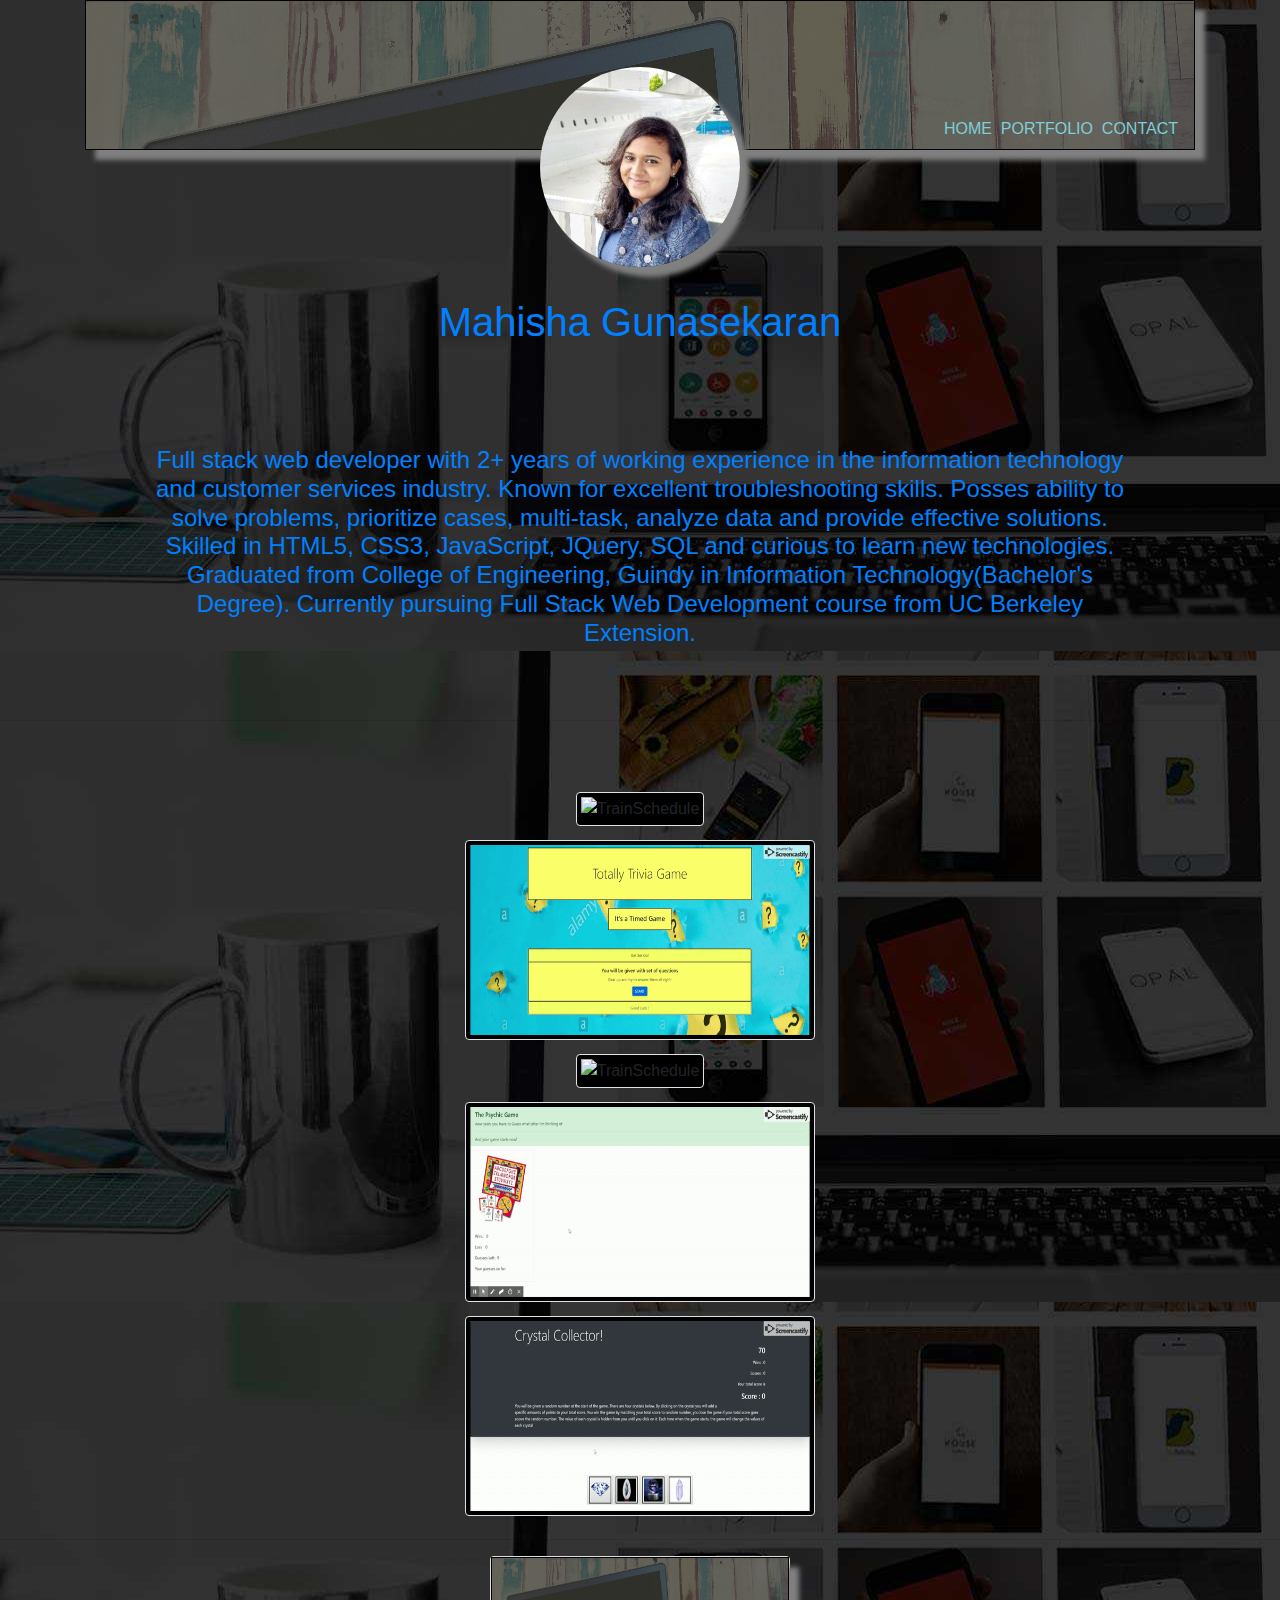
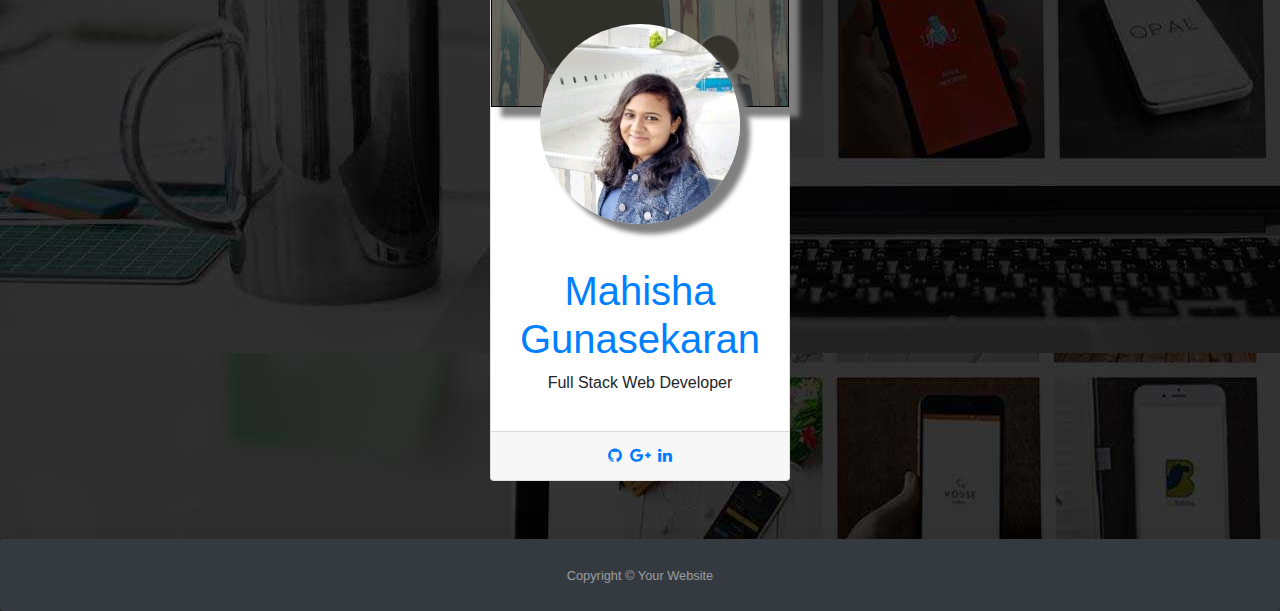
==== check.html @ a0c29e05 "created new portfolio page" ====
<!DOCTYPE html>
<html lang="en">
  <head>
    <!-- Required meta tags -->
    <meta charset="utf-8">
    <meta name="viewport" content="width=device-width, initial-scale=1, shrink-to-fit=no">

    <!-- Bootstrap CSS -->
    <link rel="stylesheet" href="https://stackpath.bootstrapcdn.com/bootstrap/4.3.1/css/bootstrap.min.css" integrity="sha384-ggOyR0iXCbMQv3Xipma34MD+dH/1fQ784/j6cY/iJTQUOhcWr7x9JvoRxT2MZw1T" crossorigin="anonymous">

    <title>Mahisha Gunasekaran</title>
    <link rel="stylesheet" type="text/css" href="assets/css/style.css">
  </head>
  <body background="assets/images/bg2.jpg">

    <!-- Optional JavaScript -->
    <!-- jQuery first, then Popper.js, then Bootstrap JS -->
    <script src="https://code.jquery.com/jquery-3.3.1.slim.min.js" integrity="sha384-q8i/X+965DzO0rT7abK41JStQIAqVgRVzpbzo5smXKp4YfRvH+8abtTE1Pi6jizo" crossorigin="anonymous"></script>
    <script src="https://cdnjs.cloudflare.com/ajax/libs/popper.js/1.14.7/umd/popper.min.js" integrity="sha384-UO2eT0CpHqdSJQ6hJty5KVphtPhzWj9WO1clHTMGa3JDZwrnQq4sF86dIHNDz0W1" crossorigin="anonymous"></script>
    <script src="https://stackpath.bootstrapcdn.com/bootstrap/4.3.1/js/bootstrap.min.js" integrity="sha384-JjSmVgyd0p3pXB1rRibZUAYoIIy6OrQ6VrjIEaFf/nJGzIxFDsf4x0xIM+B07jRM" crossorigin="anonymous"></script>
    
    <!-- Navbar -->
 
    <div class="container">
                                <!-- Header -->
        <!-- First row -->

                
                <!-- Second Row -->
                <!-- <div class="row">
                  <div class="col-md-12">
                    <img src="assets/images/0.jpg"alt="mahi"id="profile">
                  </div>
                </div>
                <br> -->
                <!-- Third row -->
                <div class="row">
                  <div class="col-md-12">
                      <!-- Place holder for background image -->
                      <div id="bg" class="py-3 text-center" style="background-image: url(assets/images/bg1.jpg); border: 1px solid black;"> 
                        <div class="row">
                          <div class="col-md-12">
                            <img src="assets/images/0.jpg"alt="mahi"id="profile">
                          </div>
                        </div>
                        <div class="bottom-right">
                        <a href="index.html"id="home">HOME</a>&nbsp
                        <a href="portfolio.html"id="portfolio">PORTFOLIO</a>&nbsp
                        <a href="contact.html"id="contact">CONTACT</a>
                    </div>
                        <br>
                          <!-- <div class="textOverImage">
                              <h1>Mahisha Gunasekaran</h1>
                              <h4>Full stack web developer with 2+ years of working experience in the information technology and customer services industry</h4>
                          </div> -->
                        </div>
                  </div>
              </div>
            </div>
            <div class="row text-center">
                    <div class="col-md-12">
            <div class="textOverImage">
                <br><br>
                    
                    <h1 class="text-center"id="h1_name">Mahisha Gunasekaran</h1>
                    <h4 class="text-center"id="h4_data">Full stack web developer with 2+ years of working experience in the information technology and customer services industry. Known for excellent 
                        troubleshooting skills. Posses ability to solve problems, prioritize cases, multi-task, analyze data and provide effective 
                        solutions.

                        Skilled in HTML5, CSS3, JavaScript, JQuery, SQL and curious to learn new technologies. 
                        Graduated from College of Engineering, Guindy in Information Technology(Bachelor's Degree).

                        Currently pursuing Full Stack Web Development course from UC Berkeley Extension.
                    </h4>
                </div>
                </div>
                </div>
            <br>
            <br>
            <hr>
            
            <br><br>
            <!-- Third row -->

                <!-- <div class="row text-center">
                <div class="col-md-12"> -->
                        <div class="text-center">
                                <button type="button" class="btn text-center" data-toggle="modal" data-target="#baefit">
                                        <img src="assets/images/Homepage.gif" class="img-responsive img-thumbnail" alt="TrainSchedule">
                                      </button>
                                    </div>



                    <div class="text-center">
            
                <button type="button" class="btn text-center" data-toggle="modal" data-target="#trivia">
                <img src="assets/images/TotallyTriviaGame.gif" class="img-responsive img-thumbnail" alt="TrainSchedule">
                </button>

                
            <!-- </div>
        </div> -->
        </div>


        <div class="text-center">
        <button type="button" class="btn text-center" data-toggle="modal" data-target="#train">
                <img src="assets/images/TrainSchedule.gif" class="img-responsive img-thumbnail" alt="TrainSchedule">
              </button>
            </div>

            <div class="text-center">
                    <button type="button" class="btn text-center" data-toggle="modal" data-target="#psychic">
                            <img src="assets/images/PsychicGame.gif" class="img-responsive img-thumbnail" alt="TrainSchedule">
                          </button>
                        </div>

                        <div class="text-center">
                                <button type="button" class="btn text-center" data-toggle="modal" data-target="#crystal">
                                        <img src="assets/images/CrystalCollector.gif" class="img-responsive img-thumbnail" alt="TrainSchedule">
                                      </button>
                                    </div>
              
              <!-- Modal -->
              <div class="modal fade" id="train" tabindex="-1" role="dialog" aria-labelledby="exampleModalLabel" aria-hidden="true">
                <div class="modal-dialog" role="document">
                  <div class="modal-content">
                    <div class="modal-header">
                      <h5 class="modal-title" id="exampleModalLabel">Train Scheduler</h5>
                      <button type="button" class="close" data-dismiss="modal" aria-label="Close">
                        <span aria-hidden="true">&times;</span>
                      </button>
                    </div>
                    <div class="modal-body">
                        Train Scheduler application benefits user on showcasing schedules of different train user wishes to view. User can add new train at any 
                        point to view schedule. Minutes away field and next arrival keeps updating every minute so that user can keep track of their train.
                        <hr>
                        <a href = "https://mahi-mani.github.io/TrainScheduler/">Train Scheduler</a>
                    </div>
                    <div class="modal-footer">
                      <button type="button" class="btn btn-secondary" data-dismiss="modal">Close</button>
                      <!-- <button type="button" class="btn btn-primary">Save changes</button> -->
                    </div>
                  </div>
                </div>
              </div>

              <!-- Modal -->
              <div class="modal fade" id="trivia" tabindex="-1" role="dialog" aria-labelledby="exampleModalLabel" aria-hidden="true">
                    <div class="modal-dialog" role="document">
                      <div class="modal-content">
                        <div class="modal-header">
                          <h5 class="modal-title" id="exampleModalLabel">Trivial Game</h5>
                          <button type="button" class="close" data-dismiss="modal" aria-label="Close">
                            <span aria-hidden="true">&times;</span>
                          </button>
                        </div>
                        <div class="modal-body">
                            It's a quiz game. You will have 10 timed questions. You will be shown correct answers when answered incorrectly.
                            Review your total score at the end and restart the game.
                            <hr>
                            <a href = "https://mahi-mani.github.io/TriviaGame/">Trivial Game</a>
                        </div>
                        <div class="modal-footer">
                          <button type="button" class="btn btn-secondary" data-dismiss="modal">Close</button>
                          <!-- <button type="button" class="btn btn-primary">Save changes</button> -->
                        </div>
                      </div>
                    </div>
                  </div>


                  <!-- Modal -->
              <div class="modal fade" id="psychic" tabindex="-1" role="dialog" aria-labelledby="exampleModalLabel" aria-hidden="true">
                    <div class="modal-dialog" role="document">
                      <div class="modal-content">
                        <div class="modal-header">
                          <h5 class="modal-title" id="PsychicGame">Psychic Game</h5>
                          <button type="button" class="close" data-dismiss="modal" aria-label="Close">
                            <span aria-hidden="true">&times;</span>
                          </button>
                        </div>
                        <div class="modal-body">
                            Built a game that guesses a character what computer thinks. Your guesses are compared with computer's guess and if 
                            both matches, you win otherwise you lose! You gave got 9 chances to guess correctly.
                            <hr>
                            <a href = "https://mahi-mani.github.io/Psychic-Game/">Psychic Game</a>
                        </div>
                        <div class="modal-footer">
                          <button type="button" class="btn btn-secondary" data-dismiss="modal">Close</button>
                          <!-- <button type="button" class="btn btn-primary">Save changes</button> -->
                        </div>
                      </div>
                    </div>
                  </div>

                   <!-- Modal -->
              <div class="modal fade" id="crystal" tabindex="-1" role="dialog" aria-labelledby="exampleModalLabel" aria-hidden="true">
                    <div class="modal-dialog" role="document">
                      <div class="modal-content">
                        <div class="modal-header">
                          <h5 class="modal-title" id="crystal">Crystal Collector</h5>
                          <button type="button" class="close" data-dismiss="modal" aria-label="Close">
                            <span aria-hidden="true">&times;</span>
                          </button>
                        </div>
                        <div class="modal-body">
                                You will be given a random number at the start of the game.
                                There are four crystals below. By clicking on the crystal you will add a specific amounts of
                                points to your total score. You win the game by matching your total score to random number, you lose the game if your 
                                total score goes above the random number. The value of each crystal is hidden from you until you click on it.
                                Each time when the game starts, the game will change the values of each crystal
                            <hr>
                            <a href = "https://mahi-mani.github.io/unit-4-game/">Crystal Collector</a>
                        </div>
                        <div class="modal-footer">
                          <button type="button" class="btn btn-secondary" data-dismiss="modal">Close</button>
                          <!-- <button type="button" class="btn btn-primary">Save changes</button> -->
                        </div>
                      </div>
                    </div>
                  </div>
                  <hr>
                  <!-- <div class="text-center"> -->
                      <div class="row">
                          <div class="col-md-12">
                <div class="flip-card">
                  <div class="card text-center" style="width: 300px;">
                    
                        <div class="flip-card-inner">
                            <div class="flip-card-front">
                        
                                
                                    <div id="bg" class="py-3 text-center" style="background-image: url(assets/images/bg1.jpg); border: 1px solid black;"> 
                                        <div class="row">
                                          <div class="col-md-12">
                                            <img src="assets/images/0.jpg"alt="mahi"id="profile">
                                          </div>
                                        </div>
                                        <br>
                                          <!-- <div class="textOverImage">
                                              <h1>Mahisha Gunasekaran</h1>
                                              <h4>Full stack web developer with 2+ years of working experience in the information technology and customer services industry</h4>
                                          </div> -->
                                        </div>
                        <div class="card-body">
                          <!-- <p class="card-text">Flip card to contact me</p> -->
                        </div>
                        <!-- </div> -->

                        <div class="flip-card-back">
                            <div class="card-body">
                            <h1>Mahisha Gunasekaran</h1>
                            <p>Full Stack Web Developer</p>
                            </div>

                            <div class="card-footer">
                            <div class="social-links text-center">
                                    <a href="https://github.com/Mahi-Mani" class="github"><i class="fa fa-github fa-fw"></i></a>
                                    <a href="https://gmail.com" class="google"><i class="fa fa-google-plus fa-fw"></i></a>
                                    <a href="https://www.linkedin.com/in/mahisha-gunasekaran-0a780a88" class="linkedin"><i class="fa fa-linkedin fa-fw"></i></a>
                                </div>
                            </div>



                        </div>
                      </div>
                    </div>
            
                </div>
                </div>
                </div>
                </div>
                <br><br>
          <!-- Footer -->
          <div class="row">
            <div class="col-md-12">
          <footer id="sticky-footer" class="py-4 bg-dark text-white-50 shadow-lg p-3 mt-0 bg-dark rounded">
            <div class="container text-center">
              <small>Copyright &copy; Your Website</small>
            </div>
          </footer>        
        </div>
        </div>        


</body>
</html>
---- assets/css/style.css ----
@import url(https://maxcdn.bootstrapcdn.com/font-awesome/4.7.0/css/font-awesome.min.css);
@import url(https://cdnjs.cloudflare.com/ajax/libs/mdbootstrap/4.4.3/css/mdb.min.css);

#bg{
  position: relative;
  height: 150px;
  box-shadow: 10px 10px 5px grey;
  -webkit-background-size: cover;
  -moz-background-size: cover;
  -o-background-size: cover;
  background-size: cover;
}

.bottom-right {
  position: absolute;
  bottom: 8px;
  right: 16px;
  
}
#home,
#portfolio,
#contact{
  color: #80ced6;
}

#h1_name,
#h4_data{
  margin-left:150px;
  margin-right:150px;
}

.textOverImage {
    /* position: relative; */
    top:0;  
    text-align: center;
    color: white;
  }
  h1,h4{
    text-align: center;
    margin-top: 100px;
    color:#0080ff;
  }
  .bg-dark{
    color:#80ced6;
  }
  #profile{
    border-radius: 50%;
    float: center;
    display: block;
    margin-top: 50px;
    margin-left: auto;
    margin-right: auto;
    box-shadow: 10px 10px 5px grey;

  }

  .img-thumbnail{
    background: #000;
    height: 200px;
    width: 350px;
  }

  .hovereffect {
    width: 350px;
    height: 200px;
    /* float: center; */
    overflow: hidden;
    position: relative;
    text-align: center;
    cursor: default;
  }
  
  .hovereffect .overlay {
    width: 350px;
    height: 200px;
    position: relative;
    overflow: hidden;
    top: 0;
    /* left: 0; */
    background-color: rgba(0,0,0,0.6);
    opacity: 0;
    filter: alpha(opacity=0);
    -webkit-transform: translate(460px, -100px) rotate(180deg);
    -ms-transform: translate(460px, -100px) rotate(180deg);
    transform: translate(460px, -100px) rotate(180deg);
    -webkit-transition: all 0.2s 0.4s ease-in-out;
    transition: all 0.2s 0.4s ease-in-out;
  }
  
  .hovereffect img {
    display: block;
    position: absolute;
    -webkit-transition: all 0.2s ease-in;
    transition: all 0.2s ease-in;
  }
  
  .hovereffect h2 {
    text-transform: uppercase;
    color: #fff;
    text-align: center;
    position: relative;
    font-size: 17px;
    padding: 10px;
    background: rgba(0, 0, 0, 0.6);
  }
  
  .hovereffect a.info {
    display: inline-block;
    text-decoration: none;
    padding: 7px 14px;
    text-transform: uppercase;
    color: #fff;
    border: 1px solid #fff;
    margin: 50px 0 0 0;
    background-color: transparent;
    -webkit-transform: translateY(-200px);
    -ms-transform: translateY(-200px);
    transform: translateY(-200px);
    -webkit-transition: all 0.2s ease-in-out;
    transition: all 0.2s ease-in-out;
  }
  
  .hovereffect a.info:hover {
    box-shadow: 0 0 5px #fff;
  }
  
  .hovereffect:hover .overlay {
    opacity: 1;
    filter: alpha(opacity=100);
    -webkit-transition-delay: 0s;
    transition-delay: 0s;
    -webkit-transform: translate(0px, 0px);
    -ms-transform: translate(0px, 0px);
    transform: translate(0px, 0px);
  }
  
  .hovereffect:hover h2 {
    -webkit-transform: translateY(0px);
    -ms-transform: translateY(0px);
    transform: translateY(0px);
    -webkit-transition-delay: 0.5s;
    transition-delay: 0.5s;
  }
  
  .hovereffect:hover a.info {
    -webkit-transform: translateY(0px);
    -ms-transform: translateY(0px);
    transform: translateY(0px);
    -webkit-transition-delay: 0.3s;
    transition-delay: 0.3s;
  }

  /* The flip card container - set the width and height to whatever you want. We have added the border property to demonstrate that the flip itself goes out of the box on hover (remove perspective if you don't want the 3D effect */

  .card {
    margin: 0 auto; /* Added */
    float: none; /* Added */
    margin-bottom: 10px; /* Added */
}
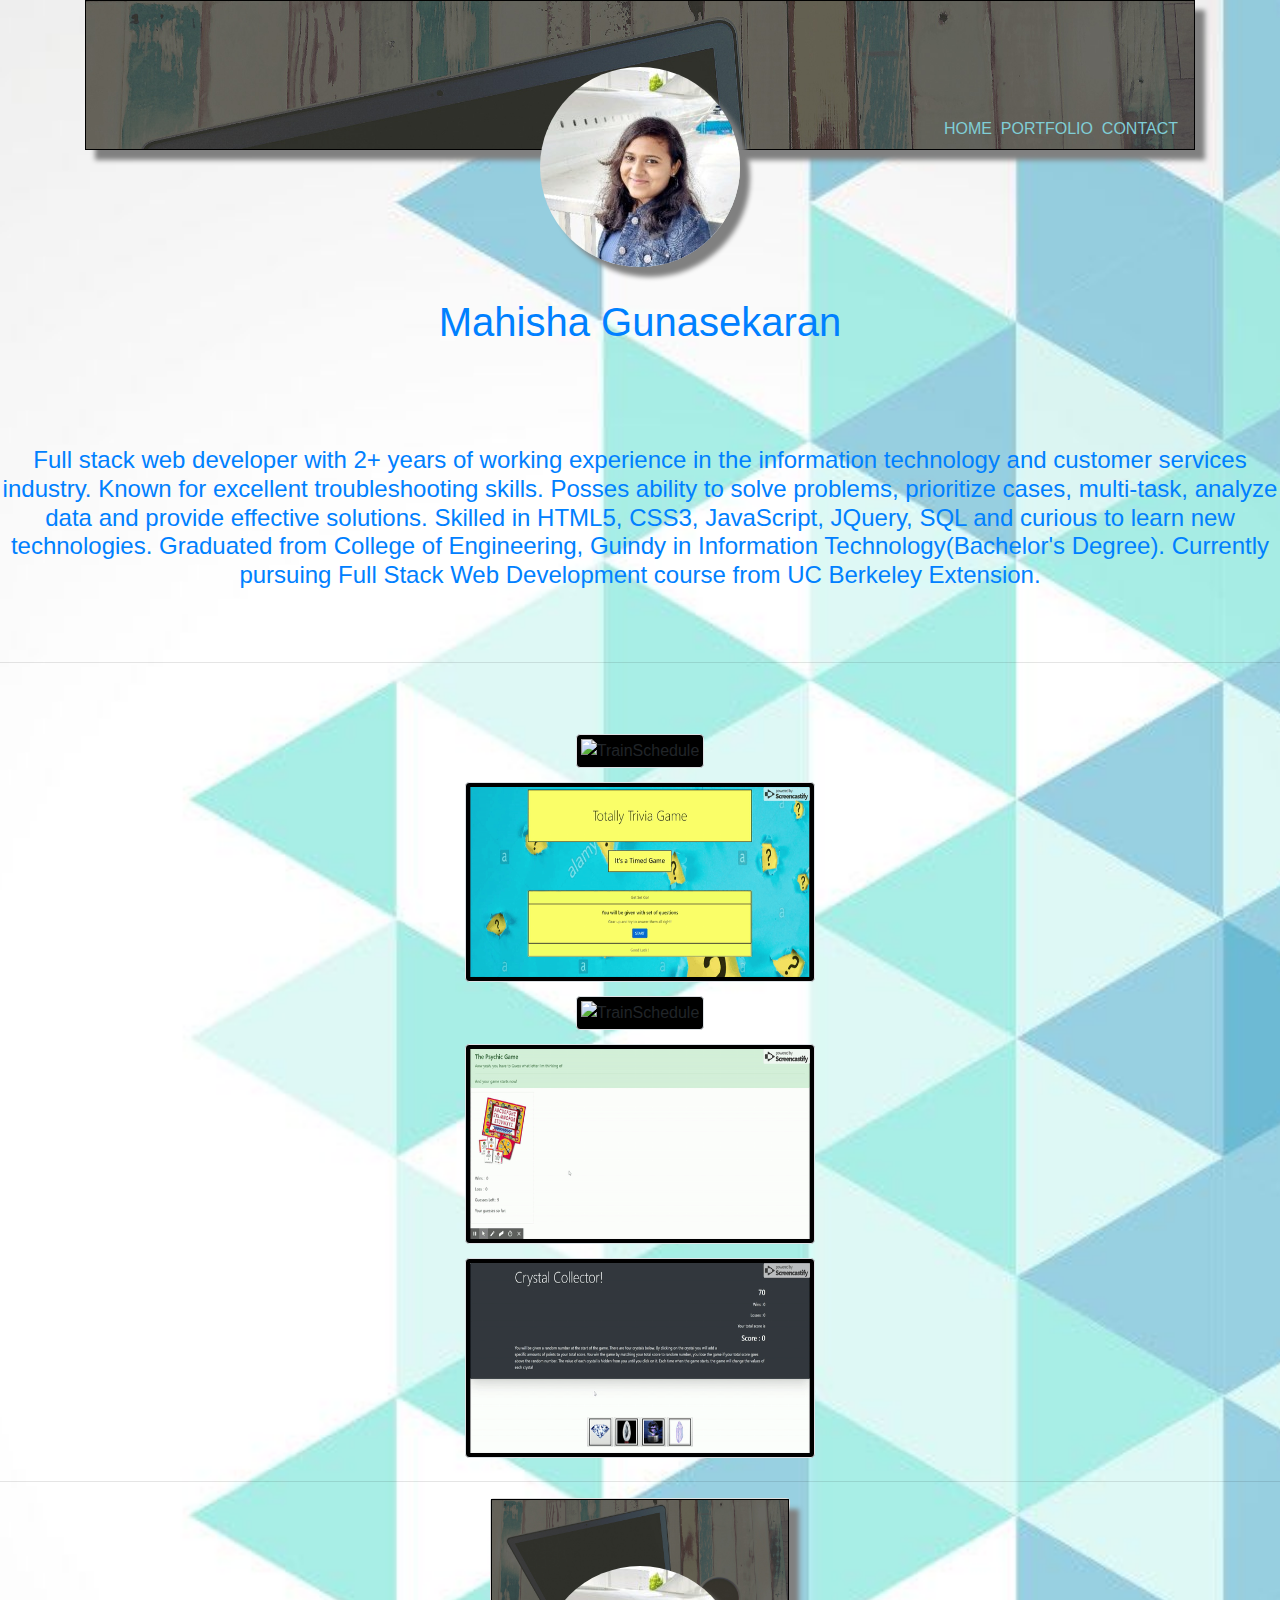
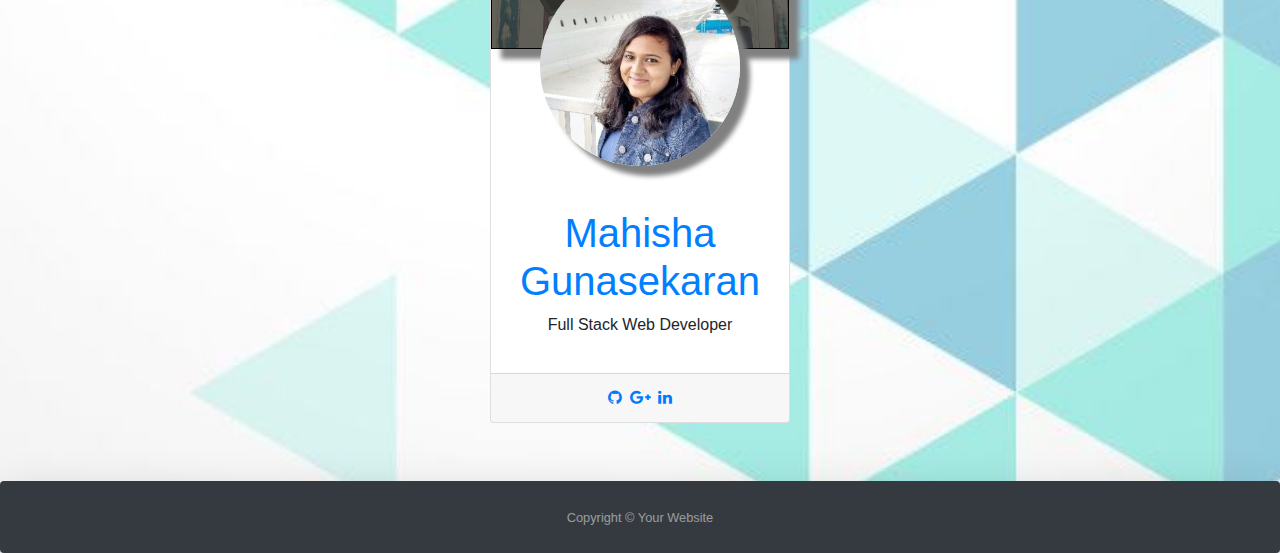
==== commit ee467860: "updated code so that background image is responsive" ====
--- a/check.html
+++ b/check.html
@@ -11,7 +11,7 @@
     <title>Mahisha Gunasekaran</title>
     <link rel="stylesheet" type="text/css" href="assets/css/style.css">
   </head>
-  <body background="assets/images/bg2.jpg">
+  <body background="assets/images/bg7.jpg">
 
     <!-- Optional JavaScript -->
     <!-- jQuery first, then Popper.js, then Bootstrap JS -->
--- a/assets/css/style.css
+++ b/assets/css/style.css
@@ -1,5 +1,14 @@
 @import url(https://maxcdn.bootstrapcdn.com/font-awesome/4.7.0/css/font-awesome.min.css);
 @import url(https://cdnjs.cloudflare.com/ajax/libs/mdbootstrap/4.4.3/css/mdb.min.css);
+body{
+background-image: url("../images/bg4.jpg");
+background-repeat:no-repeat;
+-webkit-background-size:cover;
+-moz-background-size:cover;
+-o-background-size:cover;
+background-size:cover;
+background-position:center;
+}
 
 #bg{
   position: relative;
@@ -23,15 +32,15 @@
   color: #80ced6;
 }
 
-#h1_name,
+/* #h1_name,
 #h4_data{
   margin-left:150px;
   margin-right:150px;
-}
+} */
 
 .textOverImage {
     /* position: relative; */
-    top:0;  
+    /* top:0;   */
     text-align: center;
     color: white;
   }
@@ -157,6 +166,9 @@
     float: none; /* Added */
     margin-bottom: 10px; /* Added */
 }
+#sticky-footer{
+  box-shadow: 10px 10px 5px grey;
+}
 
 
   